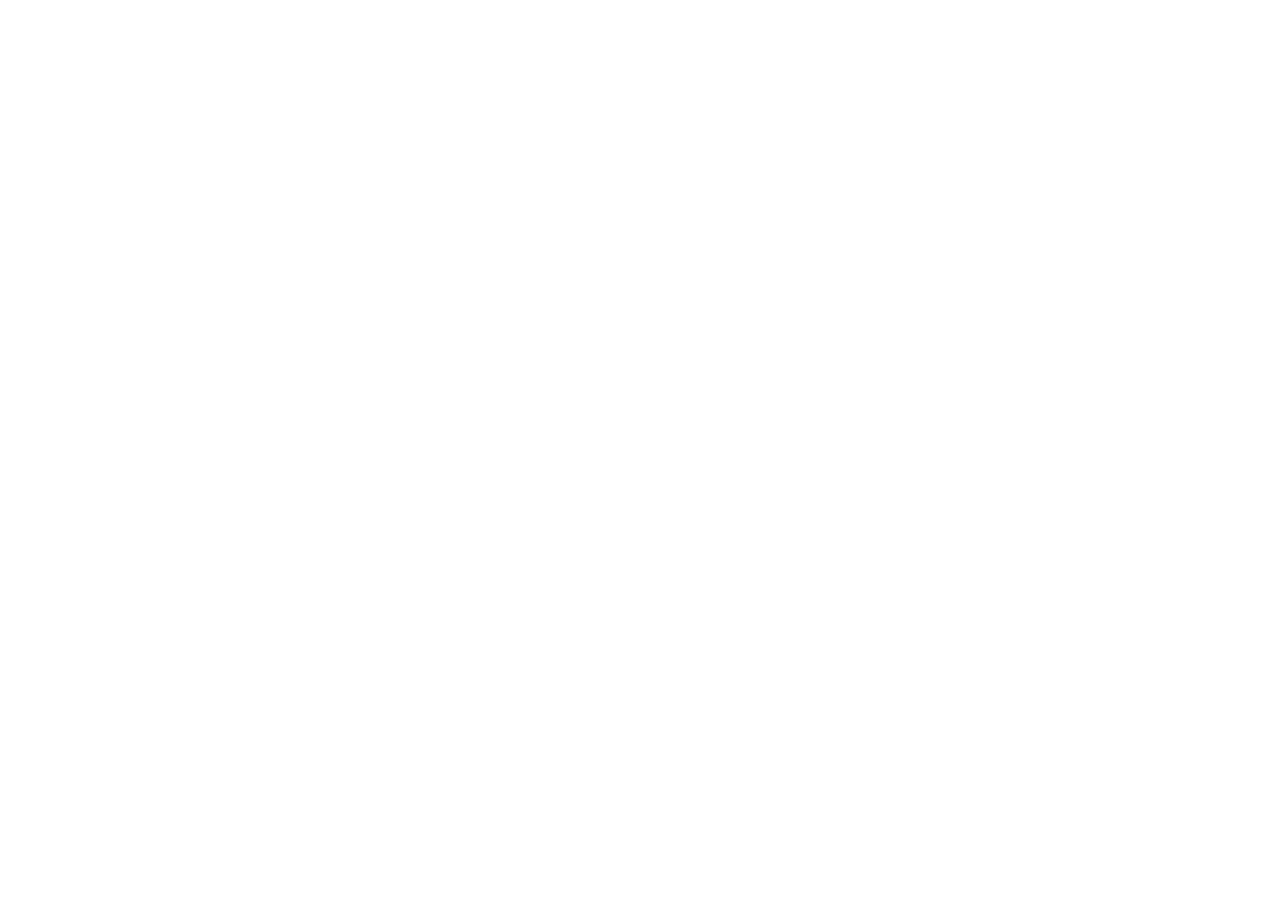
==== index.html @ 5c40c54c "update" ====
<html lang="en">
<head>
    <meta charset="UTF-8">
    <meta http-equiv="X-UA-Compatible" content="IE=edge">
    <meta name="viewport" content="width=device-width, initial-scale=1.0">
    <title>Vite</title>
</head>
<body>
    
</body>
</html>
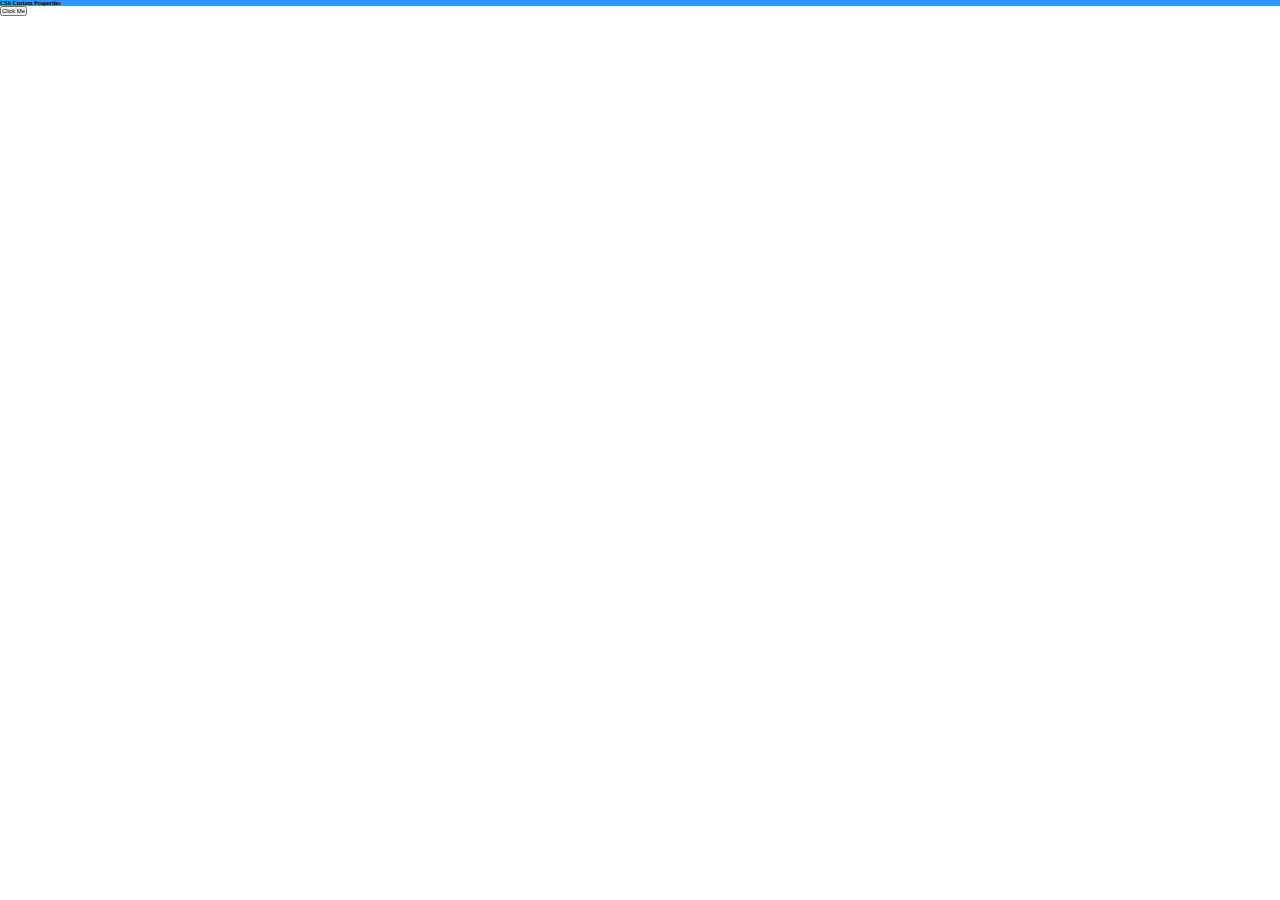
==== commit c34971fc: "update" ====
--- a/index.html
+++ b/index.html
@@ -4,8 +4,12 @@
     <meta http-equiv="X-UA-Compatible" content="IE=edge">
     <meta name="viewport" content="width=device-width, initial-scale=1.0">
     <title>Vite</title>
+    <link rel="stylesheet" href="style.css" />
 </head>
 <body>
-    
+    <h1 class="hero">CSS Custom Properties</h1>
+    <div class="main">
+        <button class="btn"> Click Me</button></div>
+    <script src="index.js"></script>
 </body>
 </html>--- a/style.css
+++ b/style.css
@@ -0,0 +1,22 @@
+html, 
+body, 
+* {
+    margin: 0;
+    padding: 0;
+    box-sizing: border-box;
+    font-size: 62.5%;
+}
+
+:root {
+    --light-blue: #2998ff;
+
+
+    /* Typography */
+    --h1: 7.594rem;
+    --h2: 5.063rem;
+    --h3
+}
+
+.hero{
+    background-color: var(--light-blue);
+}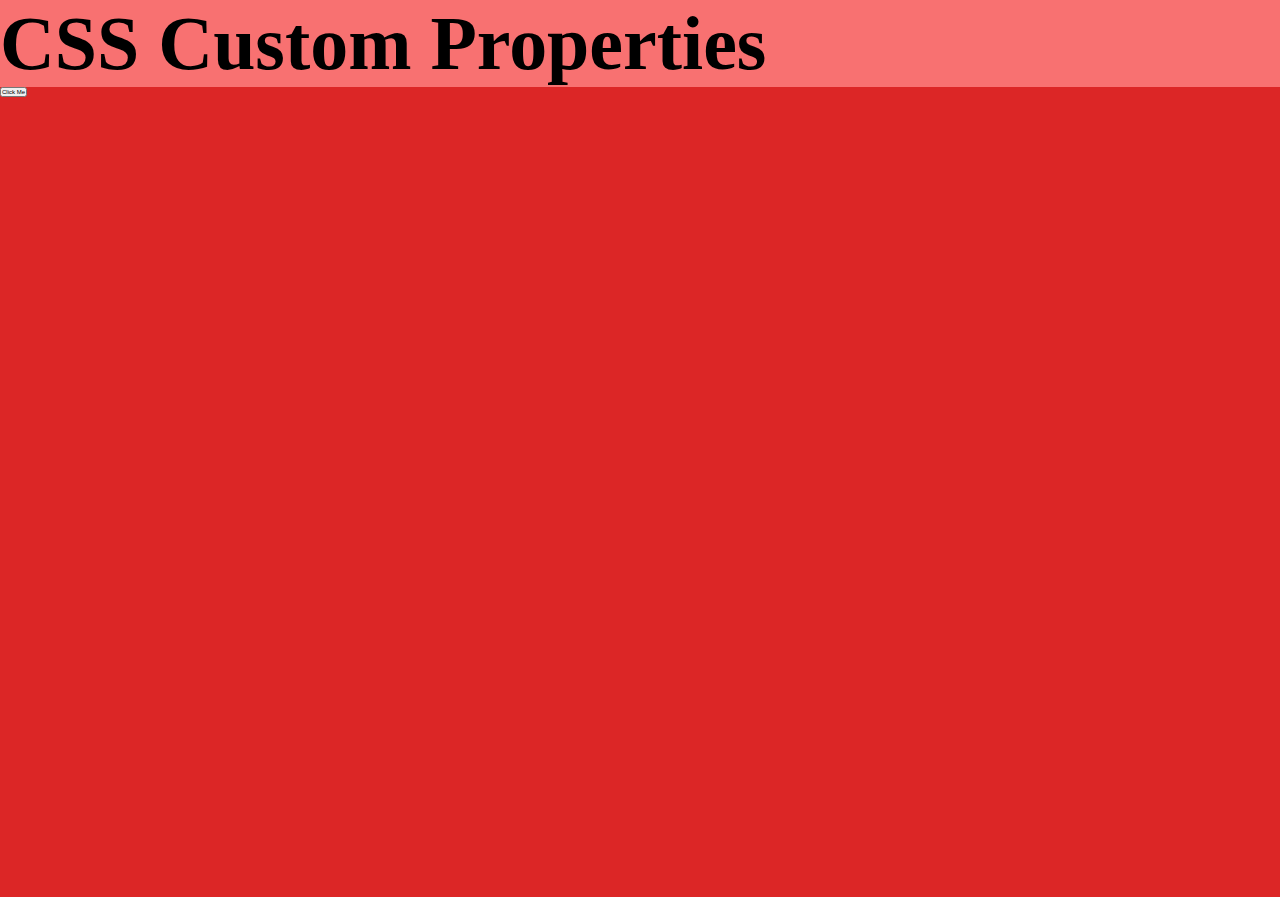
==== commit e49fbb71: "update" ====
--- a/index.html
+++ b/index.html
@@ -6,7 +6,7 @@
     <title>Vite</title>
     <link rel="stylesheet" href="style.css" />
 </head>
-<body>
+<body class="warm">
     <h1 class="hero">CSS Custom Properties</h1>
     <div class="main">
         <button class="btn"> Click Me</button></div>
--- a/style.css
+++ b/style.css
@@ -8,15 +8,60 @@
 }
 
 :root {
+    --black: #000;
     --light-blue: #2998ff;
+    --dark-blue: #135cc5;
+    --light-red: #f87171;
+    --dark-red: #dc2626;
+    --gray: #252c30;
+
+/*Intentions */
+--primary: var(--light-blue);
+--secondary: var(--dark-blue);
 
 
     /* Typography */
     --h1: 7.594rem;
     --h2: 5.063rem;
-    --h3
+    --h3: 3.375rem;
+    --h4: 2.25rem;
+    --h5: 1.5rem;
 }
 
-.hero{
-    background-color: var(--light-blue);
+.warm {
+    --primary: var(--light-red);
+    --secondary: var(--dark-red);
+}
+
+.cool {
+    --primary: var(var(--light-blue));
+    --secondary: var(var(--dark-blue));
+}
+.hero {
+    background-color: var(--primary);
+}
+
+.main {
+    background-color: var(--secondary);
+    height: 90vh;
+}
+
+h1 {
+    font-size: var(--h1);
+}
+
+h2 {
+    font-size: var(--h2)
+}
+
+h3 {
+    font-size: var(--h3)
+}
+
+h4 {
+    font-size: var(--h4)
+}
+
+h5 {
+    font-size: var(--h5)
 }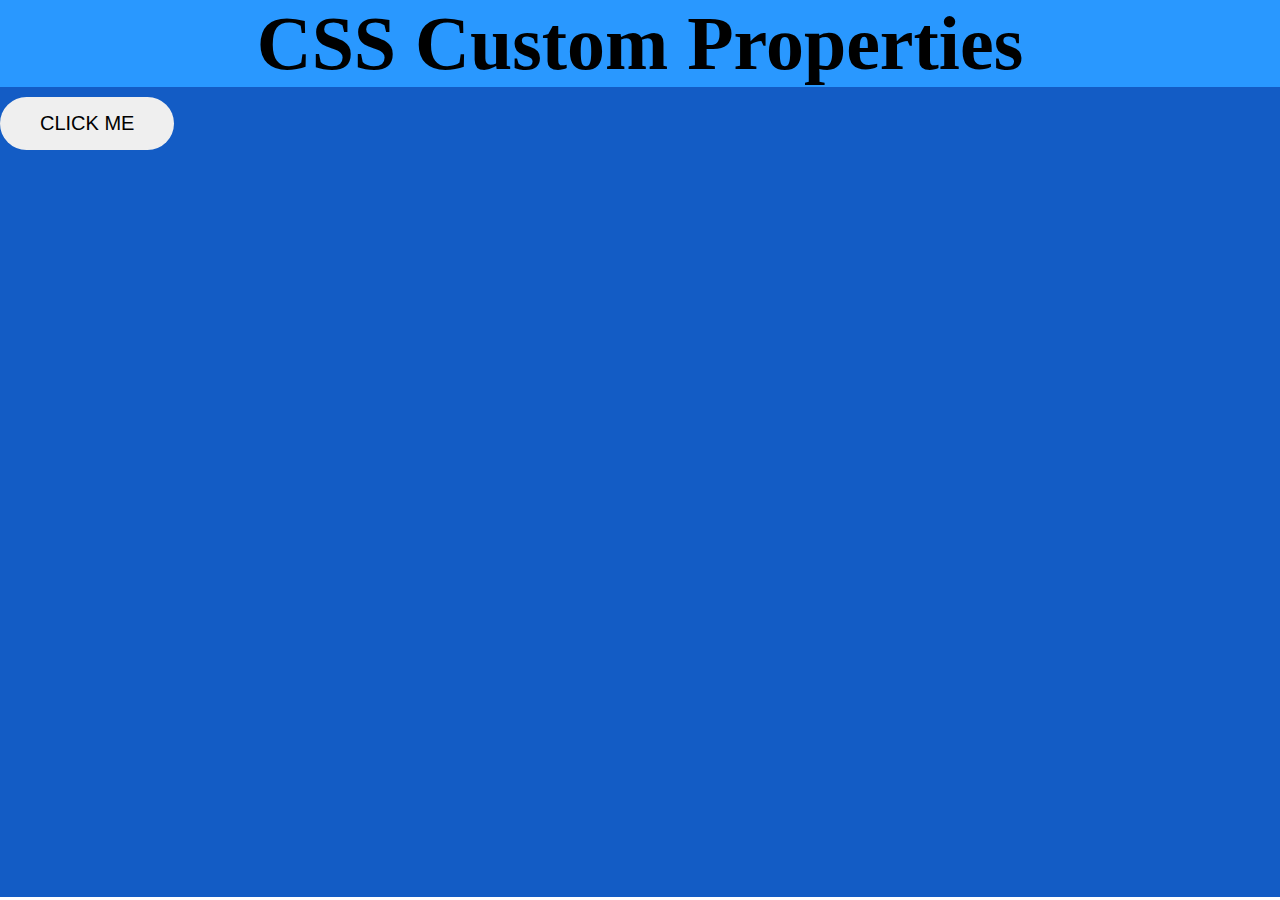
==== commit 7533ebde: "update" ====
--- a/index.html
+++ b/index.html
@@ -6,7 +6,7 @@
     <title>Vite</title>
     <link rel="stylesheet" href="style.css" />
 </head>
-<body class="warm">
+<body class="cool">
     <h1 class="hero">CSS Custom Properties</h1>
     <div class="main">
         <button class="btn"> Click Me</button></div>
--- a/style.css
+++ b/style.css
@@ -64,4 +64,30 @@
 
 h5 {
     font-size: var(--h5)
+}
+
+h1, 
+h2,
+h3,
+h4,
+h5 {
+    text-align: center;
+}
+.btn, 
+.btn:link, 
+.btn:visited {
+    text-transform: uppercase;
+    text-decoration: none;
+    padding: 1.5rem 4rem;
+    display: inline-block;
+    margin: 1rem auto;
+    font-size: 2rem;
+    border: none;
+    border-radius: 10rem;
+    transition: all 0.2s;
+}
+
+.btn:hover {
+    transform: translateY(-2px);
+    box-shadown: 0 10px 0.5rem rgba(0, 0, 0, 0.2);
 }